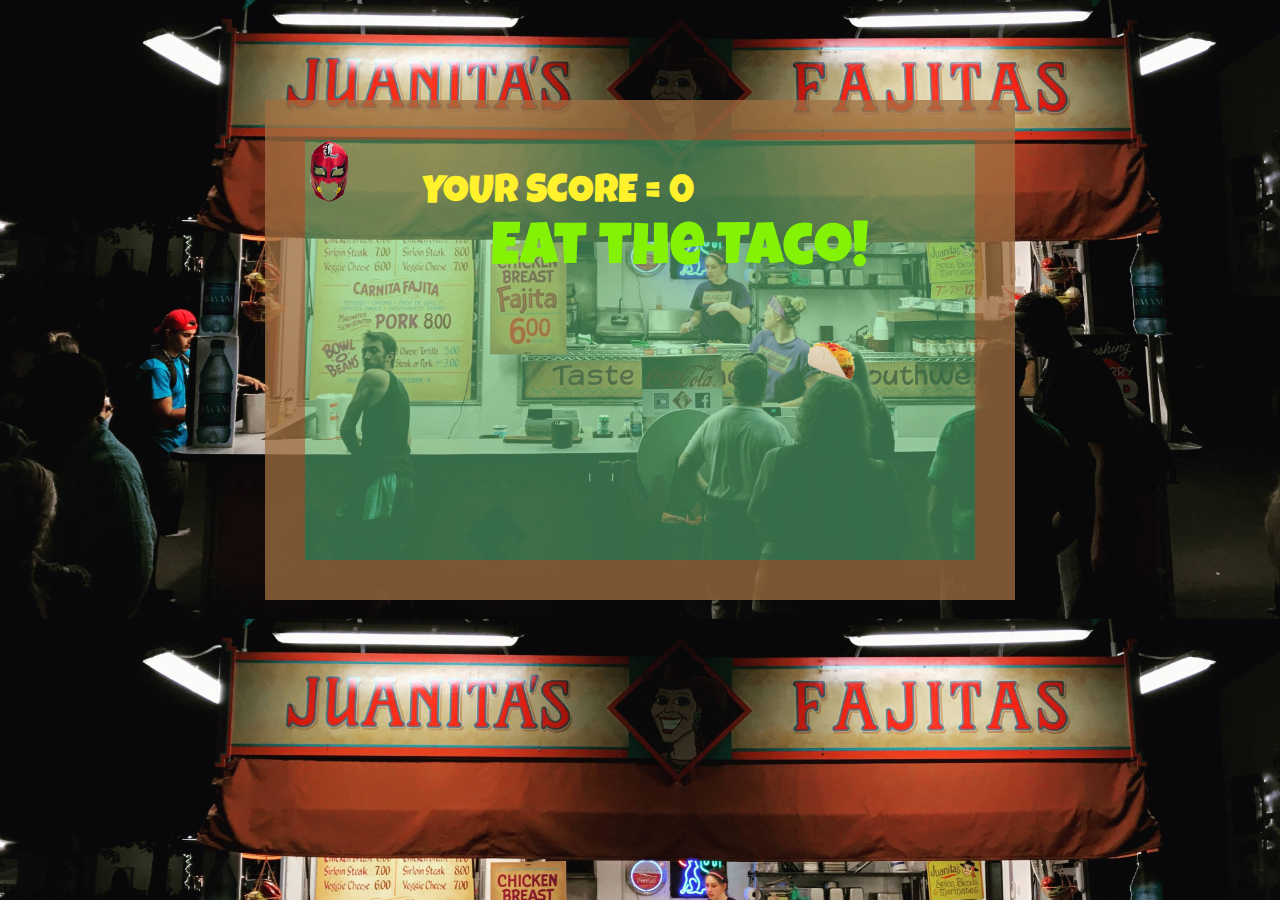
==== index.html @ d6b362d9 "add background image, scoreboard, delete mouseover color change. still has some bugs." ====
<!DOCTYPE html>
<html lang="en" id="html">
  <head>
    <meta charset="UTF-8" />
    <meta name="viewport" content="width=device-width, initial-scale=1.0" />
    <meta http-equiv="X-UA-Compatible" content="ie=edge" />
    <title>Moving Block</title>

    <link
      rel="stylesheet"
      href="https://stackpath.bootstrapcdn.com/bootstrap/4.3.1/css/bootstrap.min.css"
      integrity="sha384-ggOyR0iXCbMQv3Xipma34MD+dH/1fQ784/j6cY/iJTQUOhcWr7x9JvoRxT2MZw1T"
      crossorigin="anonymous"
    />
    <link
      href="https://fonts.googleapis.com/css?family=Luckiest+Guy&display=swap"
      rel="stylesheet"
    />
    <link href="./assets/css/style.css" rel="stylesheet" />
  </head>

  <body id="body">
    <div id="highscore">YOUR SCORE = <span id="currentHighscore"></span></div>
    <div class="container" id="container">
      <div id="progressbar"></div>
      <div id="square"></div>
      <div id="counter"></div>
      <div id="victory">YOU WIN!</div>
      <div id="loss">GAME OVER!</div>
      <button id="resetBtn" type="button" class="btn btn-danger">
        PLAY AGAIN
      </button>
      <div id="intro">Eat the Taco!</div>
    </div>

    <script src="main.js"></script>
  </body>
</html>
---- assets/css/style.css ----
html {
  background-image: url("../images/fajitabackground.jpg");
  align-content: center;
  background-size: cover;
}

body {
  background-color: rgba(255, 0, 0, 0);
  font-family: "Luckiest Guy", cursive;
}

#container {
  background-color: rgb(100, 209, 136, 0.5);
  border: 40px solid rgba(190, 62, 30, 0.5);
  height: 500px;
  width: 750px;
  margin-top: 100px;
  padding: 0;
  position: relative;
}

#counter {
  margin-top: 0%;
  height: 500px;
  width: 750px;
  position: absolute;
  top: 0;
  left: 0;
  z-index: 0;
  color: #04d99d;
  font-size: 400px;
}

#square {
  background-image: url("../images/wrestler.png");
  position: absolute;
  top: 0;
  left: 0;
  width: 50px;
  height: 62px;
  z-index: 2;
  transition-timing-function: ease-in;
  transition: 0.2s;
}

#food {
  background-image: url("../images/taco.png");
  position: absolute;
  top: 0;
  left: 0;
  width: 51px;
  height: 42px;
  z-index: 2;
  filter: drop-shadow(0 0 2px #04d99d0c);
}

#victory {
  margin-top: 10%;
  height: 500px;
  width: 750px;
  position: absolute;
  top: 0;
  left: 0;
  z-index: 1;
  color: #e7d806;
  font-size: 100px;
  text-align: center;
  display: none;
}

#loss {
  margin-top: 10%;
  height: 300px;
  width: 600px;
  position: absolute;
  top: 0;
  left: 0;
  z-index: 1;
  color: #d93604;
  font-size: 100px;
  text-align: center;
  display: none;
}

#resetBtn {
  position: absolute;
  font-size: 20px;
  color: white;
  background-color: #e41717;
  margin-left: 40%;
  margin-top: 55%;
  display: none;
  z-index: 3;
}

#intro {
  margin-top: 10%;
  height: 500px;
  width: 750px;
  position: absolute;
  top: 0;
  left: 0;
  z-index: 1;
  color: #83f205;
  font-size: 60px;
  text-align: center;
}

#progressbar {
  height: 5px;
  background-color: #83f205;
  transition-timing-function: ease-in;
  transition: 0.1s;
  display: none;
  z-index: 3;
}

#highscore {
  font-size: 40px;
  position: absolute;
  margin-top: 5%;
  z-index: 3;
  color: #fff12b;
  text-align: center;
  margin-left: 33%;
}
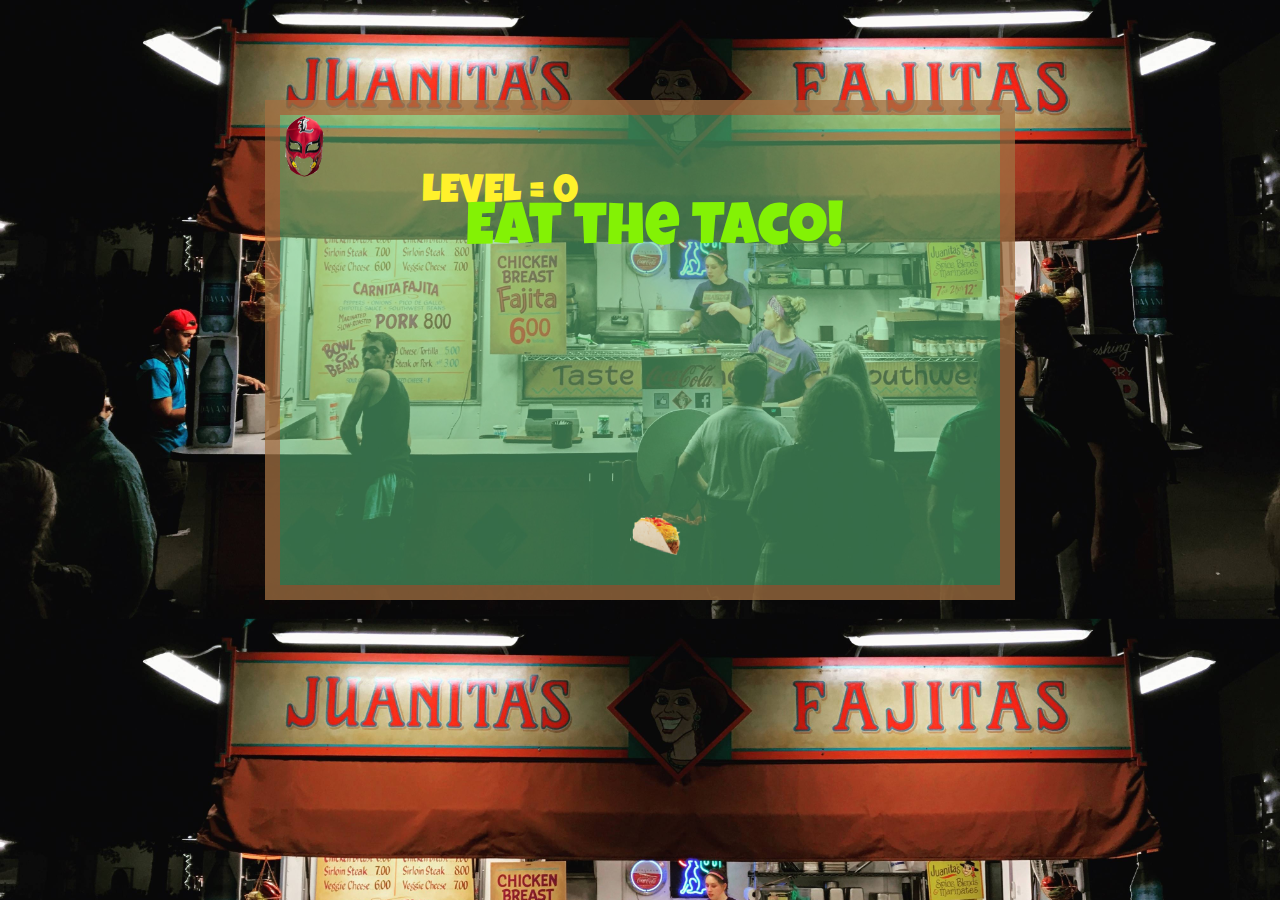
==== commit decc3def: "will add a readme file and remove redundant images" ====
--- a/index.html
+++ b/index.html
@@ -20,7 +20,7 @@
   </head>
 
   <body id="body">
-    <div id="highscore">YOUR SCORE = <span id="currentHighscore"></span></div>
+    <div id="highscore">LEVEL = <span id="currentHighscore"></span></div>
     <div class="container" id="container">
       <div id="progressbar"></div>
       <div id="square"></div>
--- a/assets/css/style.css
+++ b/assets/css/style.css
@@ -11,7 +11,7 @@
 
 #container {
   background-color: rgb(100, 209, 136, 0.5);
-  border: 40px solid rgba(190, 62, 30, 0.5);
+  border: 15px solid rgba(190, 62, 30, 0.5);
   height: 500px;
   width: 750px;
   margin-top: 100px;
@@ -28,7 +28,7 @@
   left: 0;
   z-index: 0;
   color: #04d99d;
-  font-size: 400px;
+  font-size: 100px;
 }
 
 #square {
